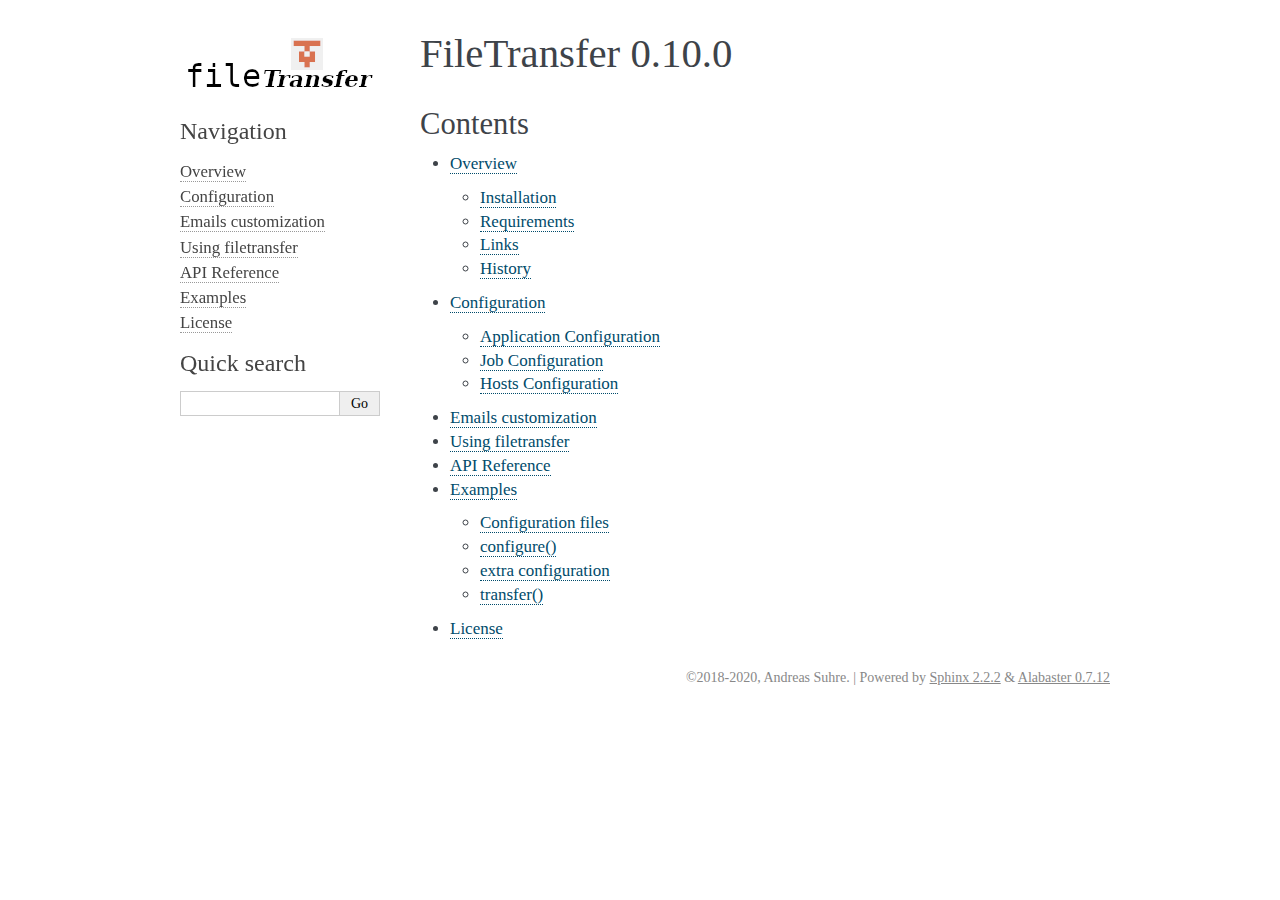
==== docs/index.html @ 8763f6c6 "Update docs and CHANGELOG to version 0.10.0" ====
<!DOCTYPE html>

<html xmlns="http://www.w3.org/1999/xhtml">
  <head>
    <meta charset="utf-8" />
    <title>FileTransfer 0.10.0 &#8212; FileTransfer 0.10.0 documentation</title>
    <link rel="stylesheet" href="_static/alabaster.css" type="text/css" />
    <link rel="stylesheet" href="_static/pygments.css" type="text/css" />
    <script type="text/javascript" id="documentation_options" data-url_root="./" src="_static/documentation_options.js"></script>
    <script type="text/javascript" src="_static/jquery.js"></script>
    <script type="text/javascript" src="_static/underscore.js"></script>
    <script type="text/javascript" src="_static/doctools.js"></script>
    <script type="text/javascript" src="_static/language_data.js"></script>
    <link rel="shortcut icon" href="_static/favicon.ico"/>
    <link rel="index" title="Index" href="genindex.html" />
    <link rel="search" title="Search" href="search.html" />
    <link rel="next" title="Overview" href="overview.html" />
   
  <link rel="stylesheet" href="_static/custom.css" type="text/css" />
  
  
  <meta name="viewport" content="width=device-width, initial-scale=0.9, maximum-scale=0.9" />

  </head><body>
  <div class="document">
    
      <div class="sphinxsidebar" role="navigation" aria-label="main navigation">
        <div class="sphinxsidebarwrapper">
<p class="logo">
  <a href="#">
    <img class="logo" src="_static/logo.png" alt="Logo"/>
    
  </a>
</p>








<h3>Navigation</h3>
<ul>
<li class="toctree-l1"><a class="reference internal" href="overview.html">Overview</a></li>
<li class="toctree-l1"><a class="reference internal" href="config.html">Configuration</a></li>
<li class="toctree-l1"><a class="reference internal" href="mails.html">Emails customization</a></li>
<li class="toctree-l1"><a class="reference internal" href="usage.html">Using filetransfer</a></li>
<li class="toctree-l1"><a class="reference internal" href="api.html">API Reference</a></li>
<li class="toctree-l1"><a class="reference internal" href="examples.html">Examples</a></li>
<li class="toctree-l1"><a class="reference internal" href="license.html">License</a></li>
</ul>

<div class="relations">
<h3>Related Topics</h3>
<ul>
  <li><a href="#">Documentation overview</a><ul>
      <li>Next: <a href="overview.html" title="next chapter">Overview</a></li>
  </ul></li>
</ul>
</div>
<div id="searchbox" style="display: none" role="search">
  <h3 id="searchlabel">Quick search</h3>
    <div class="searchformwrapper">
    <form class="search" action="search.html" method="get">
      <input type="text" name="q" aria-labelledby="searchlabel" />
      <input type="submit" value="Go" />
    </form>
    </div>
</div>
<script type="text/javascript">$('#searchbox').show(0);</script>








        </div>
      </div>
      <div class="documentwrapper">
        <div class="bodywrapper">
          

          <div class="body" role="main">
            
  <div class="section" id="filetransfer-version">
<h1>FileTransfer 0.10.0<a class="headerlink" href="#filetransfer-version" title="Permalink to this headline">¶</a></h1>
<div class="section" id="contents">
<h2>Contents<a class="headerlink" href="#contents" title="Permalink to this headline">¶</a></h2>
<div class="toctree-wrapper compound">
<ul>
<li class="toctree-l1"><a class="reference internal" href="overview.html">Overview</a><ul>
<li class="toctree-l2"><a class="reference internal" href="overview.html#installation">Installation</a></li>
<li class="toctree-l2"><a class="reference internal" href="overview.html#requirements">Requirements</a></li>
<li class="toctree-l2"><a class="reference internal" href="overview.html#links">Links</a></li>
<li class="toctree-l2"><a class="reference internal" href="overview.html#history">History</a></li>
</ul>
</li>
<li class="toctree-l1"><a class="reference internal" href="config.html">Configuration</a><ul>
<li class="toctree-l2"><a class="reference internal" href="config.html#application-configuration">Application Configuration</a></li>
<li class="toctree-l2"><a class="reference internal" href="config.html#job-configuration">Job Configuration</a></li>
<li class="toctree-l2"><a class="reference internal" href="config.html#hosts-configuration">Hosts Configuration</a></li>
</ul>
</li>
<li class="toctree-l1"><a class="reference internal" href="mails.html">Emails customization</a></li>
<li class="toctree-l1"><a class="reference internal" href="usage.html">Using filetransfer</a></li>
<li class="toctree-l1"><a class="reference internal" href="api.html">API Reference</a></li>
<li class="toctree-l1"><a class="reference internal" href="examples.html">Examples</a><ul>
<li class="toctree-l2"><a class="reference internal" href="examples.html#configuration-files">Configuration files</a></li>
<li class="toctree-l2"><a class="reference internal" href="examples.html#configure">configure()</a></li>
<li class="toctree-l2"><a class="reference internal" href="examples.html#extra-configuration">extra configuration</a></li>
<li class="toctree-l2"><a class="reference internal" href="examples.html#transfer">transfer()</a></li>
</ul>
</li>
<li class="toctree-l1"><a class="reference internal" href="license.html">License</a></li>
</ul>
</div>
</div>
</div>


          </div>
          
        </div>
      </div>
    <div class="clearer"></div>
  </div>
    <div class="footer">
      &copy;2018-2020, Andreas Suhre.
      
      |
      Powered by <a href="http://sphinx-doc.org/">Sphinx 2.2.2</a>
      &amp; <a href="https://github.com/bitprophet/alabaster">Alabaster 0.7.12</a>
      
    </div>

    

    
  </body>
</html>
---- docs/_static/alabaster.css ----
@import url("basic.css");

/* -- page layout ----------------------------------------------------------- */

body {
    font-family: Georgia, serif;
    font-size: 17px;
    background-color: #fff;
    color: #000;
    margin: 0;
    padding: 0;
}


div.document {
    width: 940px;
    margin: 30px auto 0 auto;
}

div.documentwrapper {
    float: left;
    width: 100%;
}

div.bodywrapper {
    margin: 0 0 0 220px;
}

div.sphinxsidebar {
    width: 220px;
    font-size: 14px;
    line-height: 1.5;
}

hr {
    border: 1px solid #B1B4B6;
}

div.body {
    background-color: #fff;
    color: #3E4349;
    padding: 0 30px 0 30px;
}

div.body > .section {
    text-align: left;
}

div.footer {
    width: 940px;
    margin: 20px auto 30px auto;
    font-size: 14px;
    color: #888;
    text-align: right;
}

div.footer a {
    color: #888;
}

p.caption {
    font-family: inherit;
    font-size: inherit;
}


div.relations {
    display: none;
}


div.sphinxsidebar a {
    color: #444;
    text-decoration: none;
    border-bottom: 1px dotted #999;
}

div.sphinxsidebar a:hover {
    border-bottom: 1px solid #999;
}

div.sphinxsidebarwrapper {
    padding: 18px 10px;
}

div.sphinxsidebarwrapper p.logo {
    padding: 0;
    margin: -10px 0 0 0px;
    text-align: center;
}

div.sphinxsidebarwrapper h1.logo {
    margin-top: -10px;
    text-align: center;
    margin-bottom: 5px;
    text-align: left;
}

div.sphinxsidebarwrapper h1.logo-name {
    margin-top: 0px;
}

div.sphinxsidebarwrapper p.blurb {
    margin-top: 0;
    font-style: normal;
}

div.sphinxsidebar h3,
div.sphinxsidebar h4 {
    font-family: Georgia, serif;
    color: #444;
    font-size: 24px;
    font-weight: normal;
    margin: 0 0 5px 0;
    padding: 0;
}

div.sphinxsidebar h4 {
    font-size: 20px;
}

div.sphinxsidebar h3 a {
    color: #444;
}

div.sphinxsidebar p.logo a,
div.sphinxsidebar h3 a,
div.sphinxsidebar p.logo a:hover,
div.sphinxsidebar h3 a:hover {
    border: none;
}

div.sphinxsidebar p {
    color: #555;
    margin: 10px 0;
}

div.sphinxsidebar ul {
    margin: 10px 0;
    padding: 0;
    color: #000;
}

div.sphinxsidebar ul li.toctree-l1 > a {
    font-size: 120%;
}

div.sphinxsidebar ul li.toctree-l2 > a {
    font-size: 110%;
}

div.sphinxsidebar input {
    border: 1px solid #CCC;
    font-family: Georgia, serif;
    font-size: 1em;
}

div.sphinxsidebar hr {
    border: none;
    height: 1px;
    color: #AAA;
    background: #AAA;

    text-align: left;
    margin-left: 0;
    width: 50%;
}

div.sphinxsidebar .badge {
    border-bottom: none;
}

div.sphinxsidebar .badge:hover {
    border-bottom: none;
}

/* To address an issue with donation coming after search */
div.sphinxsidebar h3.donation {
    margin-top: 10px;
}

/* -- body styles ----------------------------------------------------------- */

a {
    color: #004B6B;
    text-decoration: underline;
}

a:hover {
    color: #6D4100;
    text-decoration: underline;
}

div.body h1,
div.body h2,
div.body h3,
div.body h4,
div.body h5,
div.body h6 {
    font-family: Georgia, serif;
    font-weight: normal;
    margin: 30px 0px 10px 0px;
    padding: 0;
}

div.body h1 { margin-top: 0; padding-top: 0; font-size: 240%; }
div.body h2 { font-size: 180%; }
div.body h3 { font-size: 150%; }
div.body h4 { font-size: 130%; }
div.body h5 { font-size: 100%; }
div.body h6 { font-size: 100%; }

a.headerlink {
    color: #DDD;
    padding: 0 4px;
    text-decoration: none;
}

a.headerlink:hover {
    color: #444;
    background: #EAEAEA;
}

div.body p, div.body dd, div.body li {
    line-height: 1.4em;
}

div.admonition {
    margin: 20px 0px;
    padding: 10px 30px;
    background-color: #EEE;
    border: 1px solid #CCC;
}

div.admonition tt.xref, div.admonition code.xref, div.admonition a tt {
    background-color: #FBFBFB;
    border-bottom: 1px solid #fafafa;
}

div.admonition p.admonition-title {
    font-family: Georgia, serif;
    font-weight: normal;
    font-size: 24px;
    margin: 0 0 10px 0;
    padding: 0;
    line-height: 1;
}

div.admonition p.last {
    margin-bottom: 0;
}

div.highlight {
    background-color: #fff;
}

dt:target, .highlight {
    background: #FAF3E8;
}

div.warning {
    background-color: #FCC;
    border: 1px solid #FAA;
}

div.danger {
    background-color: #FCC;
    border: 1px solid #FAA;
    -moz-box-shadow: 2px 2px 4px #D52C2C;
    -webkit-box-shadow: 2px 2px 4px #D52C2C;
    box-shadow: 2px 2px 4px #D52C2C;
}

div.error {
    background-color: #FCC;
    border: 1px solid #FAA;
    -moz-box-shadow: 2px 2px 4px #D52C2C;
    -webkit-box-shadow: 2px 2px 4px #D52C2C;
    box-shadow: 2px 2px 4px #D52C2C;
}

div.caution {
    background-color: #FCC;
    border: 1px solid #FAA;
}

div.attention {
    background-color: #FCC;
    border: 1px solid #FAA;
}

div.important {
    background-color: #EEE;
    border: 1px solid #CCC;
}

div.note {
    background-color: #EEE;
    border: 1px solid #CCC;
}

div.tip {
    background-color: #EEE;
    border: 1px solid #CCC;
}

div.hint {
    background-color: #EEE;
    border: 1px solid #CCC;
}

div.seealso {
    background-color: #EEE;
    border: 1px solid #CCC;
}

div.topic {
    background-color: #EEE;
}

p.admonition-title {
    display: inline;
}

p.admonition-title:after {
    content: ":";
}

pre, tt, code {
    font-family: 'Consolas', 'Menlo', 'DejaVu Sans Mono', 'Bitstream Vera Sans Mono', monospace;
    font-size: 0.9em;
}

.hll {
    background-color: #FFC;
    margin: 0 -12px;
    padding: 0 12px;
    display: block;
}

img.screenshot {
}

tt.descname, tt.descclassname, code.descname, code.descclassname {
    font-size: 0.95em;
}

tt.descname, code.descname {
    padding-right: 0.08em;
}

img.screenshot {
    -moz-box-shadow: 2px 2px 4px #EEE;
    -webkit-box-shadow: 2px 2px 4px #EEE;
    box-shadow: 2px 2px 4px #EEE;
}

table.docutils {
    border: 1px solid #888;
    -moz-box-shadow: 2px 2px 4px #EEE;
    -webkit-box-shadow: 2px 2px 4px #EEE;
    box-shadow: 2px 2px 4px #EEE;
}

table.docutils td, table.docutils th {
    border: 1px solid #888;
    padding: 0.25em 0.7em;
}

table.field-list, table.footnote {
    border: none;
    -moz-box-shadow: none;
    -webkit-box-shadow: none;
    box-shadow: none;
}

table.footnote {
    margin: 15px 0;
    width: 100%;
    border: 1px solid #EEE;
    background: #FDFDFD;
    font-size: 0.9em;
}

table.footnote + table.footnote {
    margin-top: -15px;
    border-top: none;
}

table.field-list th {
    padding: 0 0.8em 0 0;
}

table.field-list td {
    padding: 0;
}

table.field-list p {
    margin-bottom: 0.8em;
}

/* Cloned from
 * https://github.com/sphinx-doc/sphinx/commit/ef60dbfce09286b20b7385333d63a60321784e68
 */
.field-name {
    -moz-hyphens: manual;
    -ms-hyphens: manual;
    -webkit-hyphens: manual;
    hyphens: manual;
}

table.footnote td.label {
    width: .1px;
    padding: 0.3em 0 0.3em 0.5em;
}

table.footnote td {
    padding: 0.3em 0.5em;
}

dl {
    margin: 0;
    padding: 0;
}

dl dd {
    margin-left: 30px;
}

blockquote {
    margin: 0 0 0 30px;
    padding: 0;
}

ul, ol {
    /* Matches the 30px from the narrow-screen "li > ul" selector below */
    margin: 10px 0 10px 30px;
    padding: 0;
}

pre {
    background: #EEE;
    padding: 7px 30px;
    margin: 15px 0px;
    line-height: 1.3em;
}

div.viewcode-block:target {
    background: #ffd;
}

dl pre, blockquote pre, li pre {
    margin-left: 0;
    padding-left: 30px;
}

tt, code {
    background-color: #ecf0f3;
    color: #222;
    /* padding: 1px 2px; */
}

tt.xref, code.xref, a tt {
    background-color: #FBFBFB;
    border-bottom: 1px solid #fff;
}

a.reference {
    text-decoration: none;
    border-bottom: 1px dotted #004B6B;
}

/* Don't put an underline on images */
a.image-reference, a.image-reference:hover {
    border-bottom: none;
}

a.reference:hover {
    border-bottom: 1px solid #6D4100;
}

a.footnote-reference {
    text-decoration: none;
    font-size: 0.7em;
    vertical-align: top;
    border-bottom: 1px dotted #004B6B;
}

a.footnote-reference:hover {
    border-bottom: 1px solid #6D4100;
}

a:hover tt, a:hover code {
    background: #EEE;
}


@media screen and (max-width: 870px) {

    div.sphinxsidebar {
    	display: none;
    }

    div.document {
       width: 100%;

    }

    div.documentwrapper {
    	margin-left: 0;
    	margin-top: 0;
    	margin-right: 0;
    	margin-bottom: 0;
    }

    div.bodywrapper {
    	margin-top: 0;
    	margin-right: 0;
    	margin-bottom: 0;
    	margin-left: 0;
    }

    ul {
    	margin-left: 0;
    }

	li > ul {
        /* Matches the 30px from the "ul, ol" selector above */
		margin-left: 30px;
	}

    .document {
    	width: auto;
    }

    .footer {
    	width: auto;
    }

    .bodywrapper {
    	margin: 0;
    }

    .footer {
    	width: auto;
    }

    .github {
        display: none;
    }



}



@media screen and (max-width: 875px) {

    body {
        margin: 0;
        padding: 20px 30px;
    }

    div.documentwrapper {
        float: none;
        background: #fff;
    }

    div.sphinxsidebar {
        display: block;
        float: none;
        width: 102.5%;
        margin: -20px -30px 20px -30px;
        padding: 10px 20px;
        background: #333;
        color: #FFF;
    }

    div.sphinxsidebar h3, div.sphinxsidebar h4, div.sphinxsidebar p,
    div.sphinxsidebar h3 a {
        color: #fff;
    }

    div.sphinxsidebar a {
        color: #AAA;
    }

    div.sphinxsidebar p.logo {
        display: none;
    }

    div.document {
        width: 100%;
        margin: 0;
    }

    div.footer {
        display: none;
    }

    div.bodywrapper {
        margin: 0;
    }

    div.body {
        min-height: 0;
        padding: 0;
    }

    .rtd_doc_footer {
        display: none;
    }

    .document {
        width: auto;
    }

    .footer {
        width: auto;
    }

    .footer {
        width: auto;
    }

    .github {
        display: none;
    }
}
@media screen and (min-width: 876px) {
    div.sphinxsidebar {
        position: fixed;
        margin-left: 0;
    }
}


/* misc. */

.revsys-inline {
    display: none!important;
}

/* Make nested-list/multi-paragraph items look better in Releases changelog
 * pages. Without this, docutils' magical list fuckery causes inconsistent
 * formatting between different release sub-lists.
 */
div#changelog > div.section > ul > li > p:only-child {
    margin-bottom: 0;
}

/* Hide fugly table cell borders in ..bibliography:: directive output */
table.docutils.citation, table.docutils.citation td, table.docutils.citation th {
  border: none;
  /* Below needed in some edge cases; if not applied, bottom shadows appear */
  -moz-box-shadow: none;
  -webkit-box-shadow: none;
  box-shadow: none;
}


/* relbar */

.related {
    line-height: 30px;
    width: 100%;
    font-size: 0.9rem;
}

.related.top {
    border-bottom: 1px solid #EEE;
    margin-bottom: 20px;
}

.related.bottom {
    border-top: 1px solid #EEE;
}

.related ul {
    padding: 0;
    margin: 0;
    list-style: none;
}

.related li {
    display: inline;
}

nav#rellinks {
    float: right;
}

nav#rellinks li+li:before {
    content: "|";
}

nav#breadcrumbs li+li:before {
    content: "\00BB";
}

/* Hide certain items when printing */
@media print {
    div.related {
        display: none;
    }
}
---- docs/_static/pygments.css ----
.highlight .hll { background-color: #ffffcc }
.highlight  { background: #eeffcc; }
.highlight .c { color: #408090; font-style: italic } /* Comment */
.highlight .err { border: 1px solid #FF0000 } /* Error */
.highlight .k { color: #007020; font-weight: bold } /* Keyword */
.highlight .o { color: #666666 } /* Operator */
.highlight .ch { color: #408090; font-style: italic } /* Comment.Hashbang */
.highlight .cm { color: #408090; font-style: italic } /* Comment.Multiline */
.highlight .cp { color: #007020 } /* Comment.Preproc */
.highlight .cpf { color: #408090; font-style: italic } /* Comment.PreprocFile */
.highlight .c1 { color: #408090; font-style: italic } /* Comment.Single */
.highlight .cs { color: #408090; background-color: #fff0f0 } /* Comment.Special */
.highlight .gd { color: #A00000 } /* Generic.Deleted */
.highlight .ge { font-style: italic } /* Generic.Emph */
.highlight .gr { color: #FF0000 } /* Generic.Error */
.highlight .gh { color: #000080; font-weight: bold } /* Generic.Heading */
.highlight .gi { color: #00A000 } /* Generic.Inserted */
.highlight .go { color: #333333 } /* Generic.Output */
.highlight .gp { color: #c65d09; font-weight: bold } /* Generic.Prompt */
.highlight .gs { font-weight: bold } /* Generic.Strong */
.highlight .gu { color: #800080; font-weight: bold } /* Generic.Subheading */
.highlight .gt { color: #0044DD } /* Generic.Traceback */
.highlight .kc { color: #007020; font-weight: bold } /* Keyword.Constant */
.highlight .kd { color: #007020; font-weight: bold } /* Keyword.Declaration */
.highlight .kn { color: #007020; font-weight: bold } /* Keyword.Namespace */
.highlight .kp { color: #007020 } /* Keyword.Pseudo */
.highlight .kr { color: #007020; font-weight: bold } /* Keyword.Reserved */
.highlight .kt { color: #902000 } /* Keyword.Type */
.highlight .m { color: #208050 } /* Literal.Number */
.highlight .s { color: #4070a0 } /* Literal.String */
.highlight .na { color: #4070a0 } /* Name.Attribute */
.highlight .nb { color: #007020 } /* Name.Builtin */
.highlight .nc { color: #0e84b5; font-weight: bold } /* Name.Class */
.highlight .no { color: #60add5 } /* Name.Constant */
.highlight .nd { color: #555555; font-weight: bold } /* Name.Decorator */
.highlight .ni { color: #d55537; font-weight: bold } /* Name.Entity */
.highlight .ne { color: #007020 } /* Name.Exception */
.highlight .nf { color: #06287e } /* Name.Function */
.highlight .nl { color: #002070; font-weight: bold } /* Name.Label */
.highlight .nn { color: #0e84b5; font-weight: bold } /* Name.Namespace */
.highlight .nt { color: #062873; font-weight: bold } /* Name.Tag */
.highlight .nv { color: #bb60d5 } /* Name.Variable */
.highlight .ow { color: #007020; font-weight: bold } /* Operator.Word */
.highlight .w { color: #bbbbbb } /* Text.Whitespace */
.highlight .mb { color: #208050 } /* Literal.Number.Bin */
.highlight .mf { color: #208050 } /* Literal.Number.Float */
.highlight .mh { color: #208050 } /* Literal.Number.Hex */
.highlight .mi { color: #208050 } /* Literal.Number.Integer */
.highlight .mo { color: #208050 } /* Literal.Number.Oct */
.highlight .sa { color: #4070a0 } /* Literal.String.Affix */
.highlight .sb { color: #4070a0 } /* Literal.String.Backtick */
.highlight .sc { color: #4070a0 } /* Literal.String.Char */
.highlight .dl { color: #4070a0 } /* Literal.String.Delimiter */
.highlight .sd { color: #4070a0; font-style: italic } /* Literal.String.Doc */
.highlight .s2 { color: #4070a0 } /* Literal.String.Double */
.highlight .se { color: #4070a0; font-weight: bold } /* Literal.String.Escape */
.highlight .sh { color: #4070a0 } /* Literal.String.Heredoc */
.highlight .si { color: #70a0d0; font-style: italic } /* Literal.String.Interpol */
.highlight .sx { color: #c65d09 } /* Literal.String.Other */
.highlight .sr { color: #235388 } /* Literal.String.Regex */
.highlight .s1 { color: #4070a0 } /* Literal.String.Single */
.highlight .ss { color: #517918 } /* Literal.String.Symbol */
.highlight .bp { color: #007020 } /* Name.Builtin.Pseudo */
.highlight .fm { color: #06287e } /* Name.Function.Magic */
.highlight .vc { color: #bb60d5 } /* Name.Variable.Class */
.highlight .vg { color: #bb60d5 } /* Name.Variable.Global */
.highlight .vi { color: #bb60d5 } /* Name.Variable.Instance */
.highlight .vm { color: #bb60d5 } /* Name.Variable.Magic */
.highlight .il { color: #208050 } /* Literal.Number.Integer.Long */
---- docs/_static/custom.css ----
img.logo { margin-bottom: 20px; }

table.cfgtable { margin-bottom: 50px; }

dl.function > dt,
dl.data > dt,
dl.exception > dt,
dl.class > dt,
dl.attribute > dt,
dl.method > dt,
dl.classmethod > dt,
dl.staticmethod > dt {
    background-color: gainsboro;
    padding: 1px 5px
}

div.border {
	border-top: 1px solid black;
	border-bottom: 1px solid black;
}
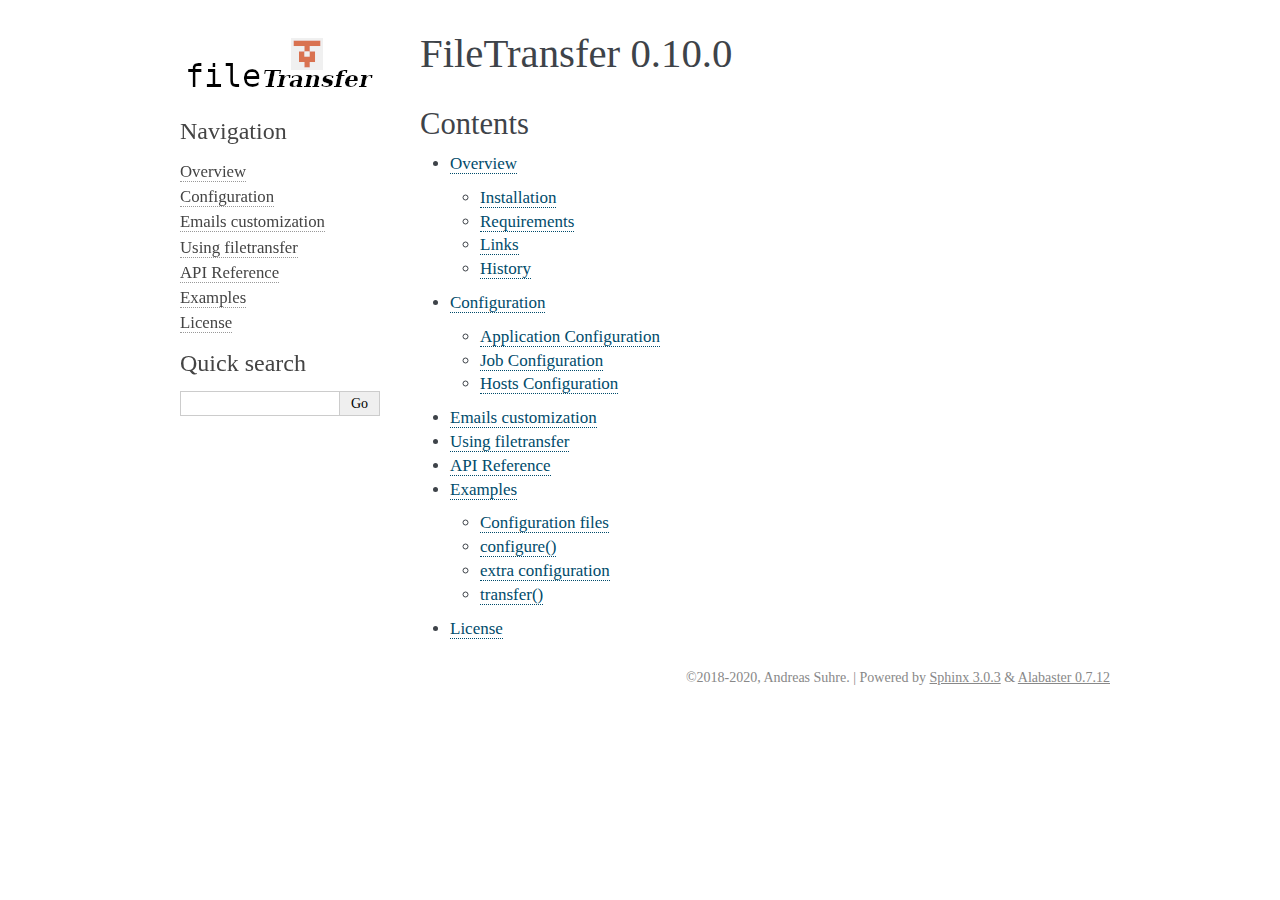
==== commit fbf8b6e7: "Prepare release" ====
--- a/docs/index.html
+++ b/docs/index.html
@@ -1,17 +1,17 @@
 
 <!DOCTYPE html>
 
-<html xmlns="http://www.w3.org/1999/xhtml">
+<html>
   <head>
     <meta charset="utf-8" />
     <title>FileTransfer 0.10.0 &#8212; FileTransfer 0.10.0 documentation</title>
     <link rel="stylesheet" href="_static/alabaster.css" type="text/css" />
     <link rel="stylesheet" href="_static/pygments.css" type="text/css" />
-    <script type="text/javascript" id="documentation_options" data-url_root="./" src="_static/documentation_options.js"></script>
-    <script type="text/javascript" src="_static/jquery.js"></script>
-    <script type="text/javascript" src="_static/underscore.js"></script>
-    <script type="text/javascript" src="_static/doctools.js"></script>
-    <script type="text/javascript" src="_static/language_data.js"></script>
+    <script id="documentation_options" data-url_root="./" src="_static/documentation_options.js"></script>
+    <script src="_static/jquery.js"></script>
+    <script src="_static/underscore.js"></script>
+    <script src="_static/doctools.js"></script>
+    <script src="_static/language_data.js"></script>
     <link rel="shortcut icon" href="_static/favicon.ico"/>
     <link rel="index" title="Index" href="genindex.html" />
     <link rel="search" title="Search" href="search.html" />
@@ -69,7 +69,7 @@
     </form>
     </div>
 </div>
-<script type="text/javascript">$('#searchbox').show(0);</script>
+<script>$('#searchbox').show(0);</script>
 
 
 
@@ -132,7 +132,7 @@
       &copy;2018-2020, Andreas Suhre.
       
       |
-      Powered by <a href="http://sphinx-doc.org/">Sphinx 2.2.2</a>
+      Powered by <a href="http://sphinx-doc.org/">Sphinx 3.0.3</a>
       &amp; <a href="https://github.com/bitprophet/alabaster">Alabaster 0.7.12</a>
       
     </div>
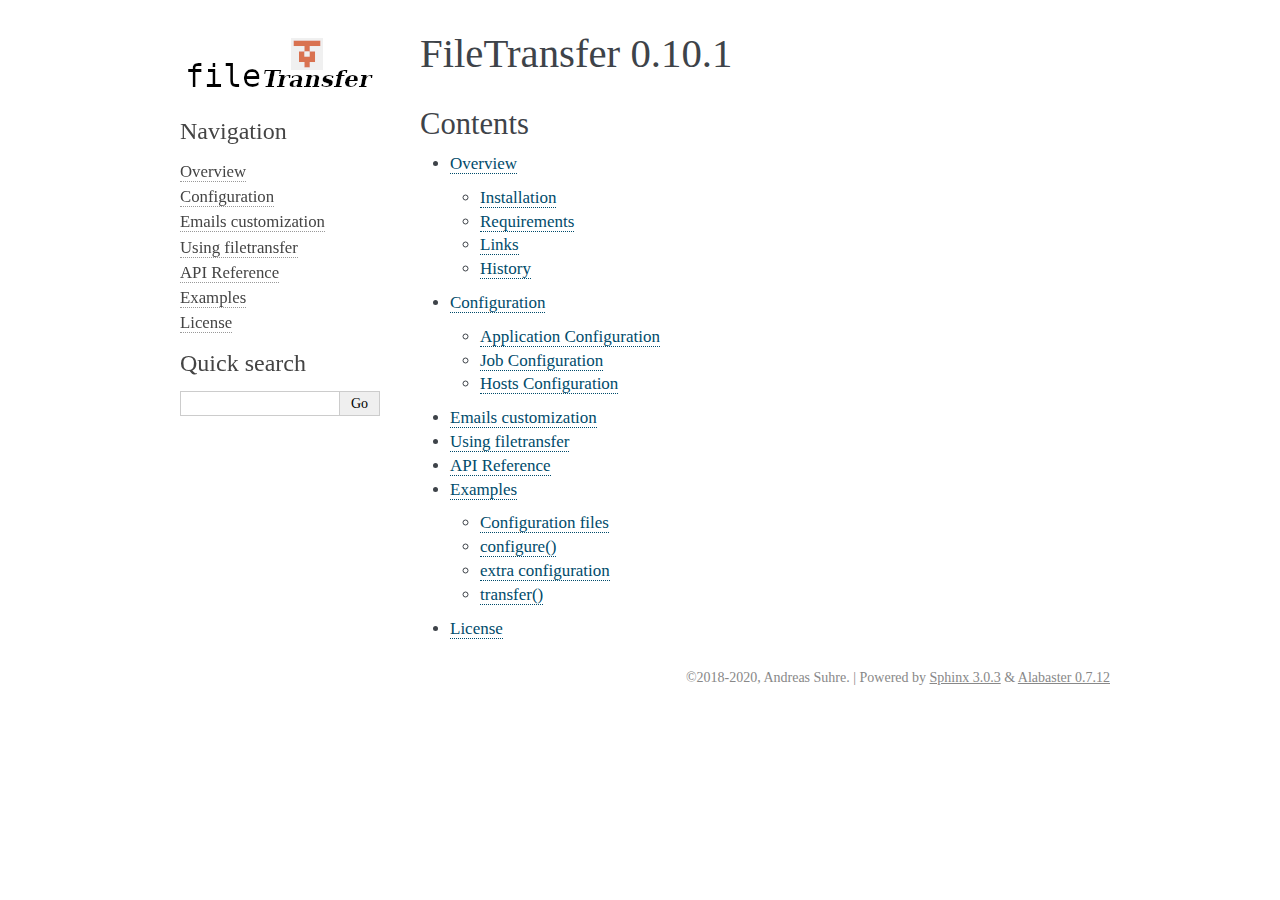
==== commit b08e9326: "Update docs and CHANGELOG to version 0.10.1" ====
--- a/docs/index.html
+++ b/docs/index.html
@@ -4,7 +4,7 @@
 <html>
   <head>
     <meta charset="utf-8" />
-    <title>FileTransfer 0.10.0 &#8212; FileTransfer 0.10.0 documentation</title>
+    <title>FileTransfer 0.10.1 &#8212; FileTransfer 0.10.1 documentation</title>
     <link rel="stylesheet" href="_static/alabaster.css" type="text/css" />
     <link rel="stylesheet" href="_static/pygments.css" type="text/css" />
     <script id="documentation_options" data-url_root="./" src="_static/documentation_options.js"></script>
@@ -87,7 +87,7 @@
           <div class="body" role="main">
             
   <div class="section" id="filetransfer-version">
-<h1>FileTransfer 0.10.0<a class="headerlink" href="#filetransfer-version" title="Permalink to this headline">¶</a></h1>
+<h1>FileTransfer 0.10.1<a class="headerlink" href="#filetransfer-version" title="Permalink to this headline">¶</a></h1>
 <div class="section" id="contents">
 <h2>Contents<a class="headerlink" href="#contents" title="Permalink to this headline">¶</a></h2>
 <div class="toctree-wrapper compound">
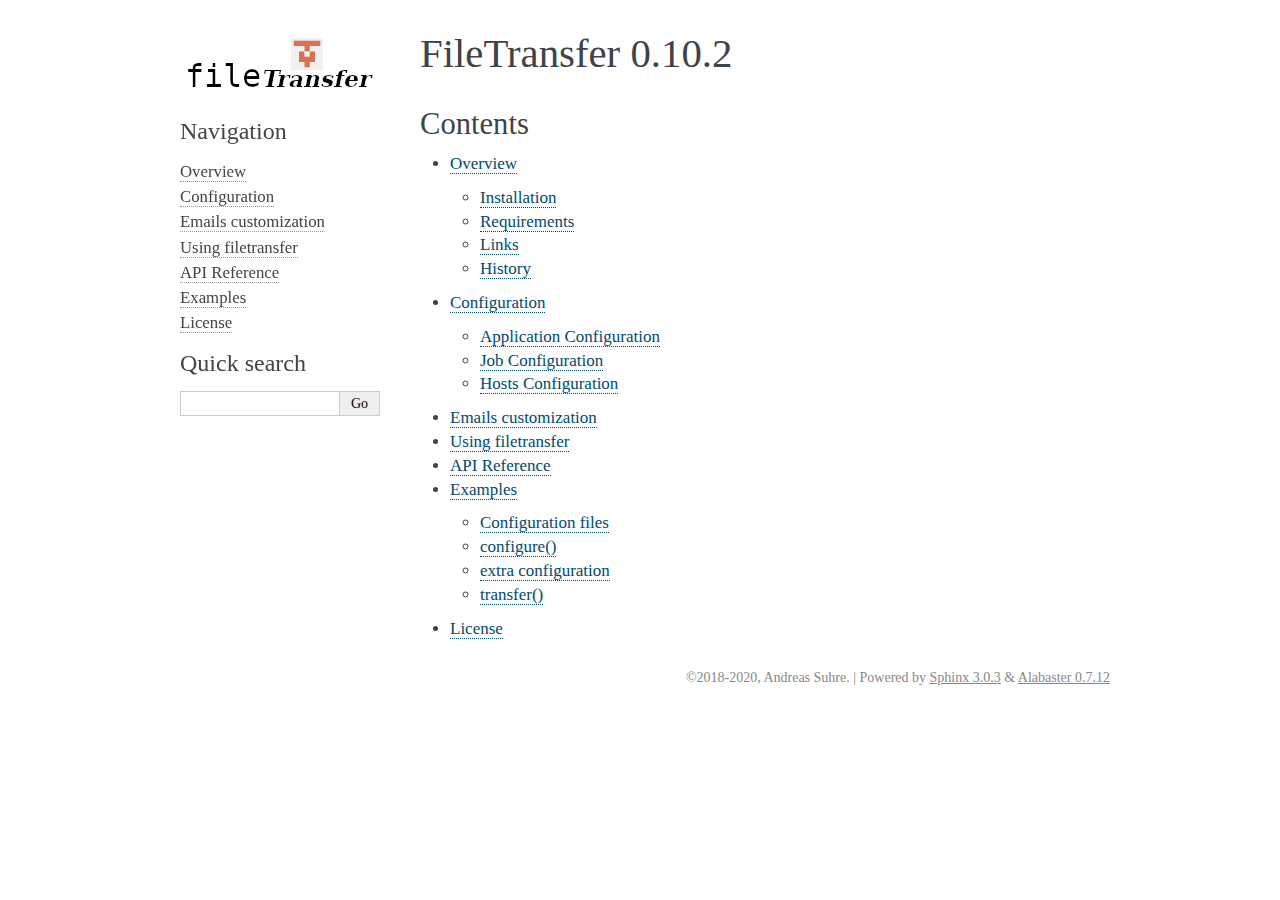
==== commit 8720ef07: "Update docs and CHANGELOG to version 0.10.2" ====
--- a/docs/index.html
+++ b/docs/index.html
@@ -4,7 +4,7 @@
 <html>
   <head>
     <meta charset="utf-8" />
-    <title>FileTransfer 0.10.1 &#8212; FileTransfer 0.10.1 documentation</title>
+    <title>FileTransfer 0.10.2 &#8212; FileTransfer 0.10.2 documentation</title>
     <link rel="stylesheet" href="_static/alabaster.css" type="text/css" />
     <link rel="stylesheet" href="_static/pygments.css" type="text/css" />
     <script id="documentation_options" data-url_root="./" src="_static/documentation_options.js"></script>
@@ -87,7 +87,7 @@
           <div class="body" role="main">
             
   <div class="section" id="filetransfer-version">
-<h1>FileTransfer 0.10.1<a class="headerlink" href="#filetransfer-version" title="Permalink to this headline">¶</a></h1>
+<h1>FileTransfer 0.10.2<a class="headerlink" href="#filetransfer-version" title="Permalink to this headline">¶</a></h1>
 <div class="section" id="contents">
 <h2>Contents<a class="headerlink" href="#contents" title="Permalink to this headline">¶</a></h2>
 <div class="toctree-wrapper compound">
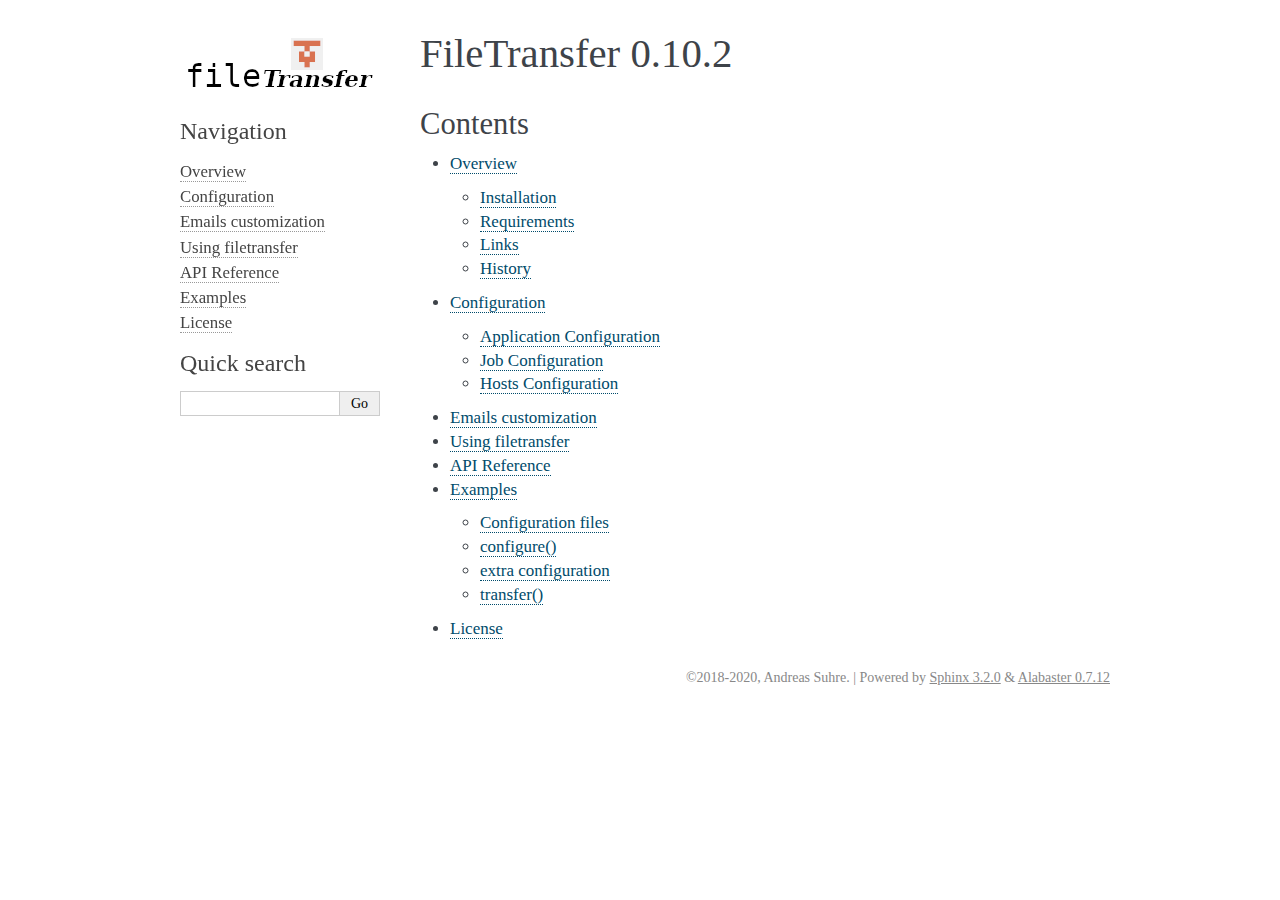
==== commit 3c3eecd3: "Prepare release" ====
--- a/docs/index.html
+++ b/docs/index.html
@@ -4,6 +4,7 @@
 <html>
   <head>
     <meta charset="utf-8" />
+    <meta name="viewport" content="width=device-width, initial-scale=1.0" />
     <title>FileTransfer 0.10.2 &#8212; FileTransfer 0.10.2 documentation</title>
     <link rel="stylesheet" href="_static/alabaster.css" type="text/css" />
     <link rel="stylesheet" href="_static/pygments.css" type="text/css" />
@@ -132,7 +133,7 @@
       &copy;2018-2020, Andreas Suhre.
       
       |
-      Powered by <a href="http://sphinx-doc.org/">Sphinx 3.0.3</a>
+      Powered by <a href="http://sphinx-doc.org/">Sphinx 3.2.0</a>
       &amp; <a href="https://github.com/bitprophet/alabaster">Alabaster 0.7.12</a>
       
     </div>
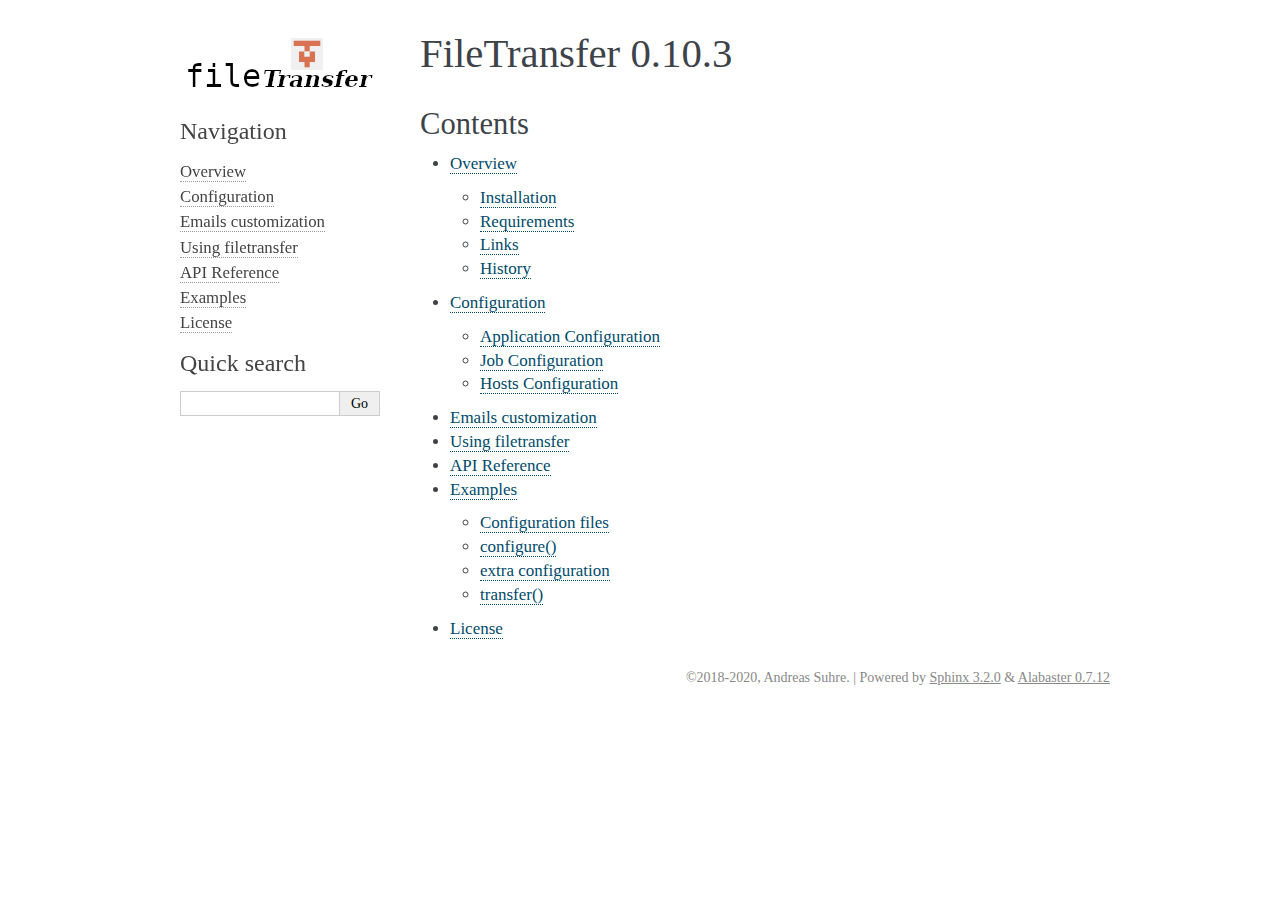
==== commit 500e8660: "Update docs and CHANGELOG to version 0.10.3" ====
--- a/docs/index.html
+++ b/docs/index.html
@@ -5,7 +5,7 @@
   <head>
     <meta charset="utf-8" />
     <meta name="viewport" content="width=device-width, initial-scale=1.0" />
-    <title>FileTransfer 0.10.2 &#8212; FileTransfer 0.10.2 documentation</title>
+    <title>FileTransfer 0.10.3 &#8212; FileTransfer 0.10.3 documentation</title>
     <link rel="stylesheet" href="_static/alabaster.css" type="text/css" />
     <link rel="stylesheet" href="_static/pygments.css" type="text/css" />
     <script id="documentation_options" data-url_root="./" src="_static/documentation_options.js"></script>
@@ -88,7 +88,7 @@
           <div class="body" role="main">
             
   <div class="section" id="filetransfer-version">
-<h1>FileTransfer 0.10.2<a class="headerlink" href="#filetransfer-version" title="Permalink to this headline">¶</a></h1>
+<h1>FileTransfer 0.10.3<a class="headerlink" href="#filetransfer-version" title="Permalink to this headline">¶</a></h1>
 <div class="section" id="contents">
 <h2>Contents<a class="headerlink" href="#contents" title="Permalink to this headline">¶</a></h2>
 <div class="toctree-wrapper compound">
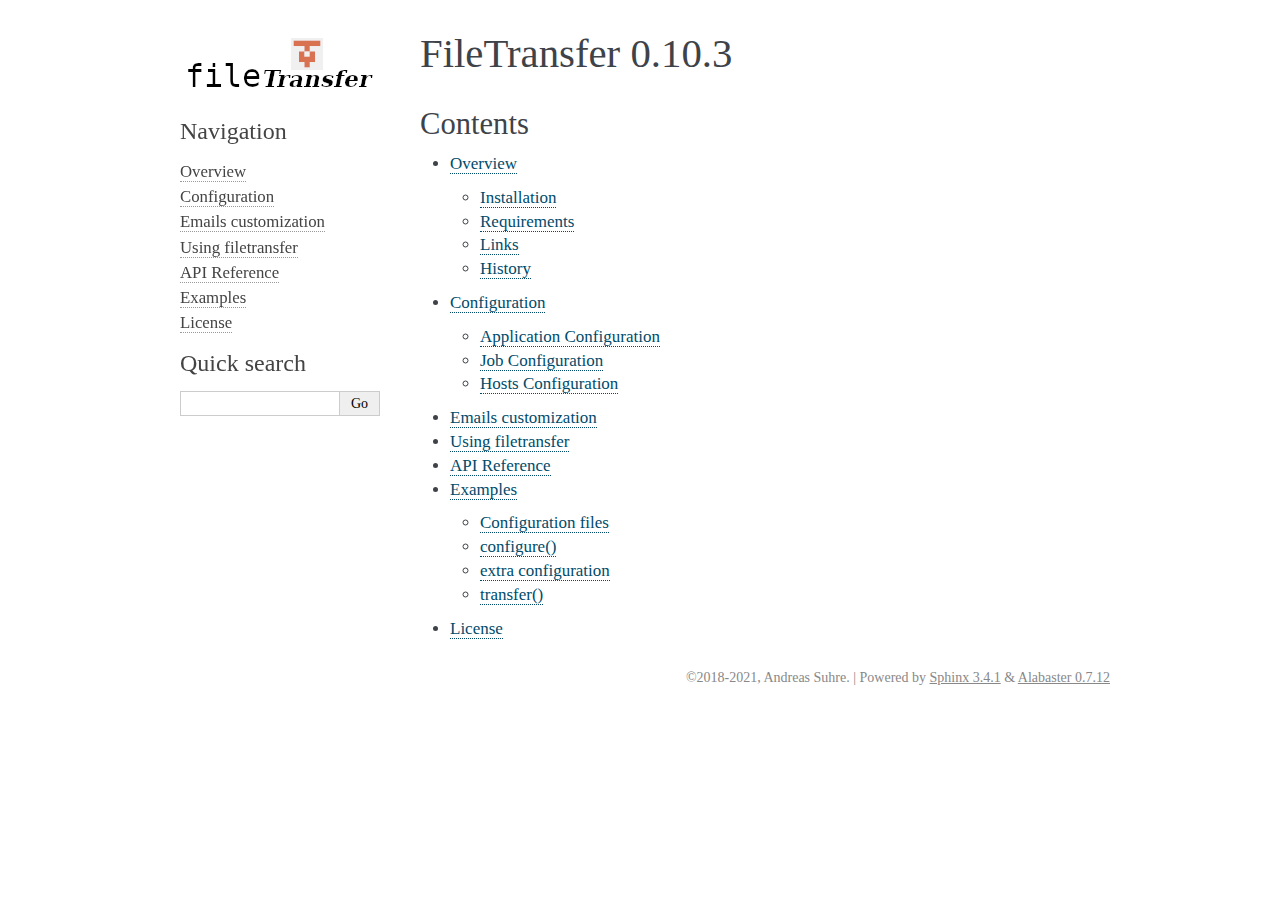
==== commit dc3e8815: "Prepare release" ====
--- a/docs/index.html
+++ b/docs/index.html
@@ -6,13 +6,12 @@
     <meta charset="utf-8" />
     <meta name="viewport" content="width=device-width, initial-scale=1.0" />
     <title>FileTransfer 0.10.3 &#8212; FileTransfer 0.10.3 documentation</title>
+    <link rel="stylesheet" href="_static/pygments.css" type="text/css" />
     <link rel="stylesheet" href="_static/alabaster.css" type="text/css" />
-    <link rel="stylesheet" href="_static/pygments.css" type="text/css" />
     <script id="documentation_options" data-url_root="./" src="_static/documentation_options.js"></script>
     <script src="_static/jquery.js"></script>
     <script src="_static/underscore.js"></script>
     <script src="_static/doctools.js"></script>
-    <script src="_static/language_data.js"></script>
     <link rel="shortcut icon" href="_static/favicon.ico"/>
     <link rel="index" title="Index" href="genindex.html" />
     <link rel="search" title="Search" href="search.html" />
@@ -130,10 +129,10 @@
     <div class="clearer"></div>
   </div>
     <div class="footer">
-      &copy;2018-2020, Andreas Suhre.
+      &copy;2018-2021, Andreas Suhre.
       
       |
-      Powered by <a href="http://sphinx-doc.org/">Sphinx 3.2.0</a>
+      Powered by <a href="http://sphinx-doc.org/">Sphinx 3.4.1</a>
       &amp; <a href="https://github.com/bitprophet/alabaster">Alabaster 0.7.12</a>
       
     </div>
--- a/docs/_static/pygments.css
+++ b/docs/_static/pygments.css
@@ -1,5 +1,10 @@
+pre { line-height: 125%; }
+td.linenos .normal { color: inherit; background-color: transparent; padding-left: 5px; padding-right: 5px; }
+span.linenos { color: inherit; background-color: transparent; padding-left: 5px; padding-right: 5px; }
+td.linenos .special { color: #000000; background-color: #ffffc0; padding-left: 5px; padding-right: 5px; }
+span.linenos.special { color: #000000; background-color: #ffffc0; padding-left: 5px; padding-right: 5px; }
 .highlight .hll { background-color: #ffffcc }
-.highlight  { background: #eeffcc; }
+.highlight { background: #eeffcc; }
 .highlight .c { color: #408090; font-style: italic } /* Comment */
 .highlight .err { border: 1px solid #FF0000 } /* Error */
 .highlight .k { color: #007020; font-weight: bold } /* Keyword */
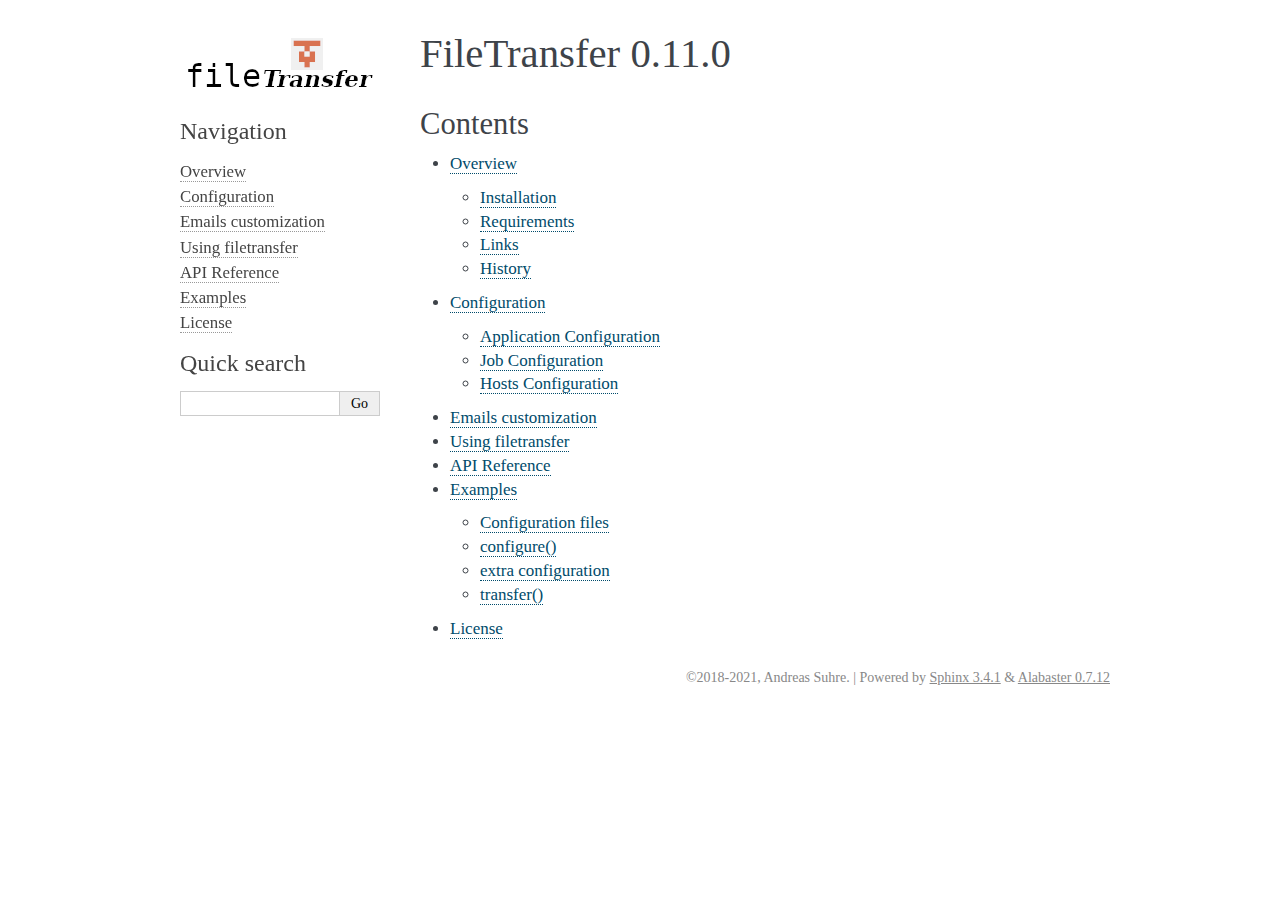
==== commit 48a6bde2: "Update docs and CHANGELOG to version 0.11.0" ====
--- a/docs/index.html
+++ b/docs/index.html
@@ -5,7 +5,7 @@
   <head>
     <meta charset="utf-8" />
     <meta name="viewport" content="width=device-width, initial-scale=1.0" />
-    <title>FileTransfer 0.10.3 &#8212; FileTransfer 0.10.3 documentation</title>
+    <title>FileTransfer 0.11.0 &#8212; FileTransfer 0.11.0 documentation</title>
     <link rel="stylesheet" href="_static/pygments.css" type="text/css" />
     <link rel="stylesheet" href="_static/alabaster.css" type="text/css" />
     <script id="documentation_options" data-url_root="./" src="_static/documentation_options.js"></script>
@@ -87,7 +87,7 @@
           <div class="body" role="main">
             
   <div class="section" id="filetransfer-version">
-<h1>FileTransfer 0.10.3<a class="headerlink" href="#filetransfer-version" title="Permalink to this headline">¶</a></h1>
+<h1>FileTransfer 0.11.0<a class="headerlink" href="#filetransfer-version" title="Permalink to this headline">¶</a></h1>
 <div class="section" id="contents">
 <h2>Contents<a class="headerlink" href="#contents" title="Permalink to this headline">¶</a></h2>
 <div class="toctree-wrapper compound">
